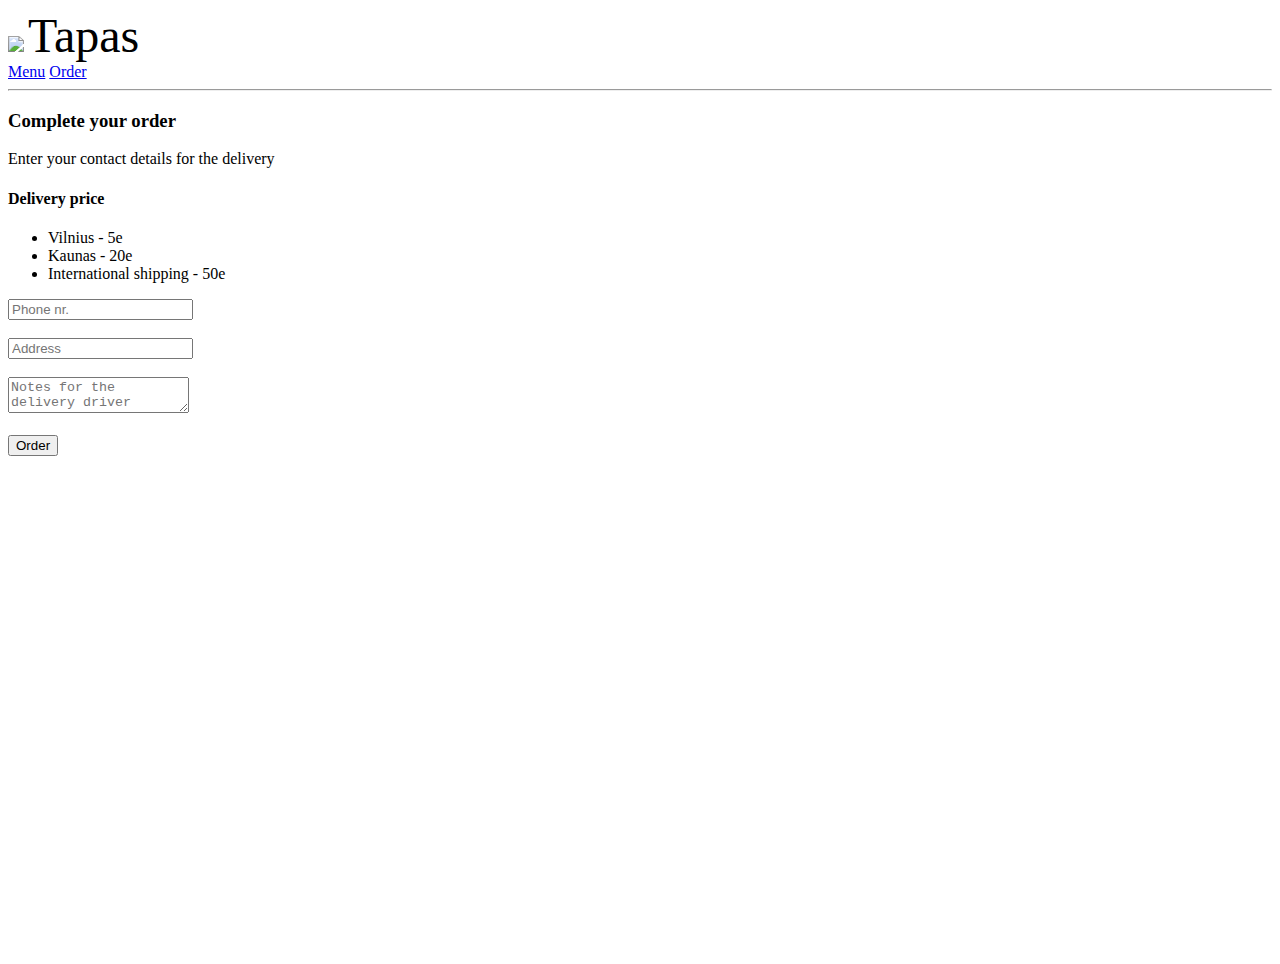
==== order.html @ 683df465 "added tapas website" ====
<!DOCTYPE html>
<html lang="en">
<head>
    <meta charset="UTF-8">
    <meta name="viewport" content="width=device-width, initial-scale=1.0">
    <title>Order</title>
</head>
<body>

    <header>
        <img width="100" src="https://freedesignfile.com/image/preview/20452/tapas-drawing-clipart.png">
        <span style="font-size: 48px;">Tapas</span>
        <nav>
            <a href="index.html">Menu</a>
            <a href="order.html">Order</a>
        </nav>
        <hr>
    </header>

    <main>
        <h3>Complete your order</h3>
        <p>
            Enter your contact details for the delivery
        </p>
        <h4>Delivery price</h4>
        <ul>
            <li>Vilnius - 5e</li>
            <li>Kaunas - 20e</li>
            <li>International shipping - 50e</li>
        </ul>
        <form>
            <input required placeholder="Phone nr.">
            <br><br>
            <input required placeholder="Address">
            <br><br>
            <textarea placeholder="Notes for the delivery driver"></textarea>
            <br><br>
            <input type="submit" value="Order">
        </form>

        <div style="overflow:hidden;resize:none;max-width:100%;width:500px;height:500px;"><div id="gmap-canvas" style="height:100%; width:100%;max-width:100%;"><iframe style="height:100%;width:100%;border:0;" frameborder="0" src="https://www.google.com/maps/embed/v1/place?q=Kaunas&key=AIzaSyBFw0Qbyq9zTFTd-tUY6dZWTgaQzuU17R8"></iframe></div><a class="google-maps-html" href="https://www.bootstrapskins.com/themes" id="get-data-for-embed-map">premium bootstrap themes</a><style>#gmap-canvas img{max-height:none;max-width:none!important;background:none!important;}</style></div>
    </main>
</body>
</html>
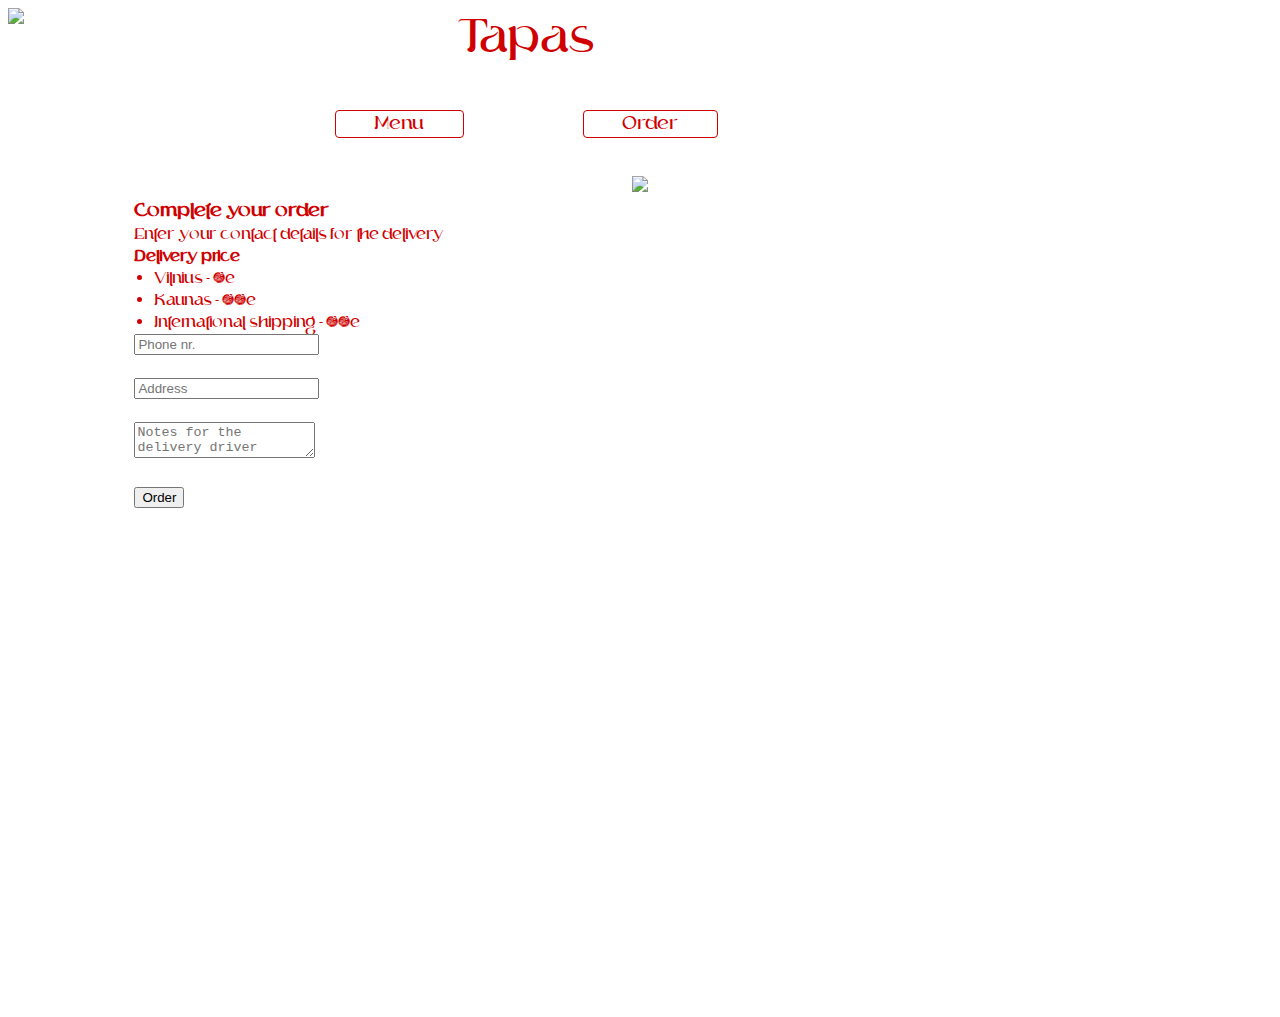
==== commit b83a9664: "added responsiveness for mobile" ====
--- a/order.html
+++ b/order.html
@@ -4,20 +4,26 @@
     <meta charset="UTF-8">
     <meta name="viewport" content="width=device-width, initial-scale=1.0">
     <title>Order</title>
+    <link href="style.css" rel="stylesheet">
 </head>
 <body>
 
+    <img id="logo" width="100" src="https://freedesignfile.com/image/preview/20452/tapas-drawing-clipart.png">
     <header>
-        <img width="100" src="https://freedesignfile.com/image/preview/20452/tapas-drawing-clipart.png">
         <span style="font-size: 48px;">Tapas</span>
         <nav>
             <a href="index.html">Menu</a>
             <a href="order.html">Order</a>
         </nav>
-        <hr>
     </header>
 
     <main>
+
+
+        <div id="nuotrauka">
+            <img src="https://i0.wp.com/spainonafork.com/wp-content/uploads/2020/01/tapas1-11blog.png?fit=750%2C750&ssl=1">
+        </div>
+        
         <h3>Complete your order</h3>
         <p>
             Enter your contact details for the delivery
--- a/style.css
+++ b/style.css
@@ -0,0 +1,111 @@
+@font-face {
+    font-family: 'Japan';
+    src: url('font.ttf');
+}
+
+/* .raudona {
+    color: red;
+} */
+
+body {
+    font-family: Japan;
+    --japanese-red: rgb(208, 0, 0);
+
+    color: var(--japanese-red);
+}
+
+#logo {
+    width: 20%;
+}
+header {
+    width: 79%;
+    display: inline-block;
+    text-align: center;
+    vertical-align: top;
+}
+
+header h1 {
+    margin-bottom: 0;
+    font-size: 40px;
+}
+
+header nav {
+    margin: 2em 0;
+    font-size: 120%;
+}
+
+nav a {
+    text-decoration: none;
+    margin: 0 3em;
+    color: var(--japanese-red);
+    transition: all .5s;
+    padding: 0 2em;
+    border: 1px solid var(--japanese-red);
+    border-radius: 4px;
+}
+
+nav a:hover {
+    box-shadow: 5px 5px grey;
+    background: var(--japanese-red);
+    border: 1px solid black;
+    color: white;
+}
+
+
+main > * {
+    width: 80%;
+    margin: auto;
+}
+th {
+    border-bottom: 3px solid;
+}
+table {
+    border-collapse: collapse;
+}
+td {
+    text-align: center;
+}
+table img {
+    border-radius: 4px;
+}
+table input {
+    width: 3em;
+}
+td, th {
+    border-left: 3px solid;
+    border-right: 3px solid;
+}
+
+#order {
+    text-align: right;
+    margin: 2em 0;
+}
+
+#order button {
+    position: fixed;
+    bottom: 3em;
+    right: 3em;
+}
+
+#nuotrauka {
+    text-align: center;
+}
+
+#nuotrauka img {
+    width: 30%;
+}
+
+@media (max-width: 700px) {
+    #nuotrauka img {
+        width: 80%;
+    }
+
+    nav a {
+        display: block;
+        margin-top: 0.5em;
+    }
+
+    header nav {
+        margin-top: 0;
+    }
+}